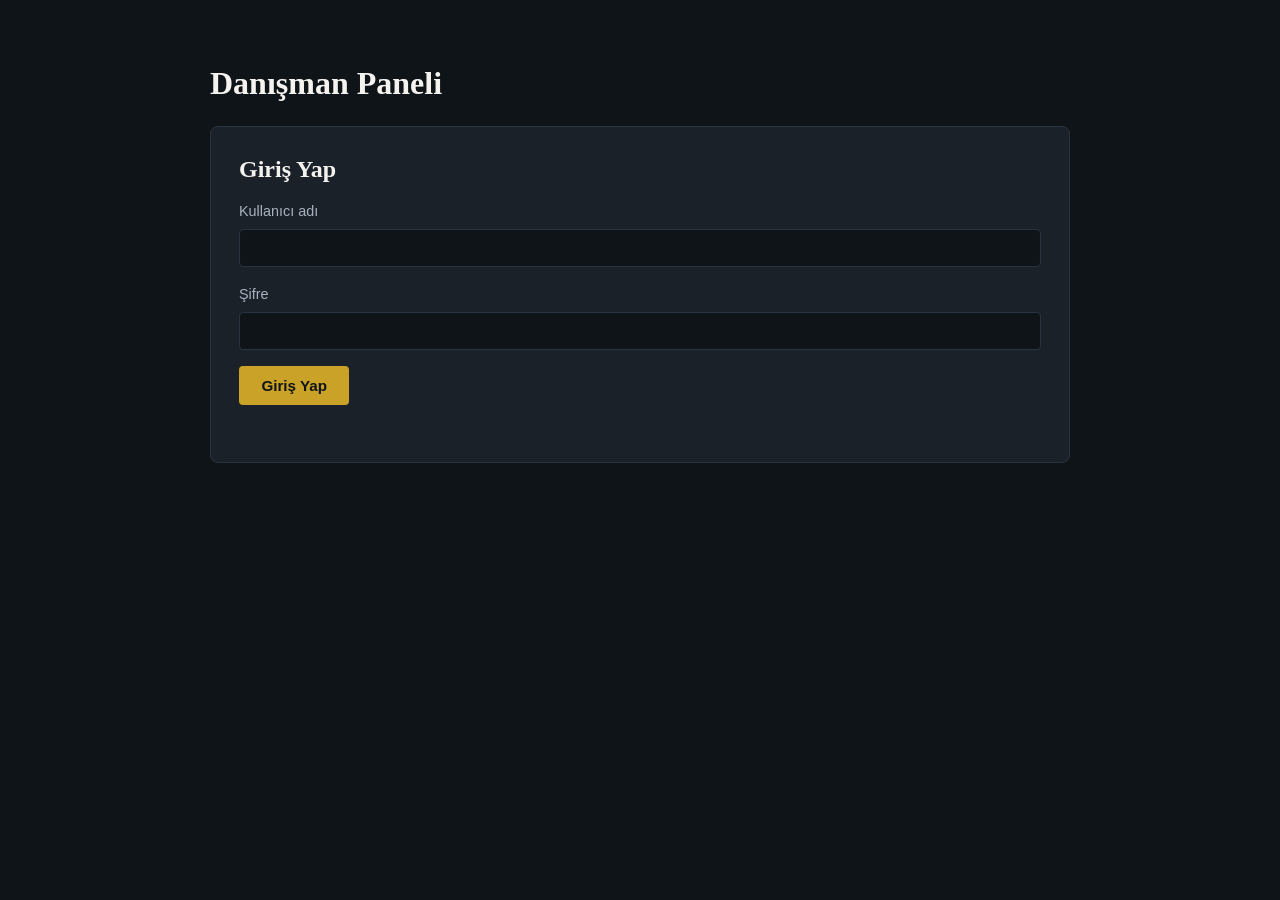
==== admin/index.html @ 7a4cc7fc "Site denetimi: admin girisi linki, mobil taşma/menü, güvenlik ve erişilebilirlik düzeltmeleri - Foot" ====
<!DOCTYPE html>
<html lang="tr">
<head>
<meta charset="UTF-8">
<meta name="viewport" content="width=device-width, initial-scale=1.0">
<meta name="robots" content="noindex, nofollow">
<meta name="google" content="notranslate">
<title>Danışman Paneli | Aydın Çağlayan Emlak</title>
<link rel="icon" href="../favicon.svg" type="image/svg+xml">
<link rel="stylesheet" href="../assets/css/style.css">
<style>
  body {
    background: var(--bg);
    color: var(--text);
    font-family: var(--font-body);
    min-height: 100vh;
    padding: var(--space-6, 2rem) var(--space-4, 1rem);
  }
  .admin-wrap { max-width: 860px; margin: 0 auto; }
  .admin-wrap h1 { font-family: var(--font-heading); color: var(--text); margin-bottom: 1.5rem; }
  .admin-card {
    background: var(--surface);
    border: 1px solid var(--border);
    border-radius: var(--radius-lg);
    padding: 1.75rem;
    margin-bottom: 1.5rem;
  }
  .admin-field { margin-bottom: 1rem; }
  .admin-field label { display: block; margin-bottom: 0.35rem; font-size: 0.9rem; color: var(--text-muted); }
  .admin-field input[type="text"],
  .admin-field input[type="number"],
  .admin-field input[type="password"],
  .admin-field input[type="url"],
  .admin-field select,
  .admin-field textarea {
    width: 100%;
    padding: 0.6rem 0.75rem;
    background: var(--bg);
    border: 1px solid var(--border);
    border-radius: var(--radius);
    color: var(--text);
    font-family: var(--font-body);
    font-size: 0.95rem;
  }
  .admin-field input:focus,
  .admin-field select:focus,
  .admin-field textarea:focus {
    outline: 2px solid var(--gold);
    outline-offset: 1px;
  }
  .admin-field textarea { min-height: 5rem; resize: vertical; }
  .admin-row { display: grid; grid-template-columns: 1fr 1fr; gap: 1rem; }
  .admin-row-3 { display: grid; grid-template-columns: 1fr 1fr 1fr; gap: 1rem; }
  @media (max-width: 640px) { .admin-row, .admin-row-3 { grid-template-columns: 1fr; } }
  .admin-checkbox { display: flex; align-items: center; gap: 0.5rem; }
  .admin-checkbox input { width: auto; }
  .admin-btn {
    background: var(--gold);
    color: var(--gold-ink);
    border: none;
    border-radius: var(--radius);
    padding: 0.7rem 1.4rem;
    font-weight: 600;
    cursor: pointer;
    font-size: 0.95rem;
  }
  .admin-btn:hover { opacity: 0.9; }
  .admin-btn:focus-visible { outline: 2px solid var(--text); outline-offset: 2px; }
  .admin-btn--secondary { background: transparent; color: var(--text); border: 1px solid var(--border); }
  .admin-btn--sm { padding: 0.4rem 0.8rem; font-size: 0.85rem; }
  .admin-btn--danger { background: transparent; color: #E0665C; border: 1px solid #E0665C; }
  .admin-row-actions { display: flex; gap: 0.5rem; }
  .admin-status { min-height: 1.3rem; margin-top: 0.5rem; font-size: 0.9rem; }
  .admin-status--ok { color: var(--wa); }
  .admin-status--error { color: #E0665C; }
  .admin-table { width: 100%; border-collapse: collapse; }
  .admin-table th, .admin-table td { text-align: left; padding: 0.6rem 0.5rem; border-bottom: 1px solid var(--border); font-size: 0.9rem; }
  .admin-header { display: flex; justify-content: space-between; align-items: center; margin-bottom: 1rem; }
  #photo-preview { display: flex; flex-wrap: wrap; gap: 0.5rem; margin-top: 0.75rem; }
  #photo-preview img { width: 84px; height: 63px; object-fit: cover; border-radius: var(--radius); border: 1px solid var(--border); }
  .admin-form-actions { display: flex; gap: 0.75rem; margin-top: 1rem; }
</style>
</head>
<body>
<div class="admin-wrap">
  <h1>Danışman Paneli</h1>

  <section id="admin-login" class="admin-card">
    <h2>Giriş Yap</h2>
    <form id="login-form" novalidate>
      <div class="admin-field">
        <label for="login-username">Kullanıcı adı</label>
        <input type="text" id="login-username" name="username" autocomplete="username" required>
      </div>
      <div class="admin-field">
        <label for="login-password">Şifre</label>
        <input type="password" id="login-password" name="password" autocomplete="current-password" required>
      </div>
      <button type="submit" class="admin-btn">Giriş Yap</button>
      <div id="login-status" class="admin-status" role="status" aria-live="polite"></div>
    </form>
  </section>

  <section id="admin-panel" hidden>
    <div class="admin-header">
      <h2>İlanlar</h2>
      <button type="button" id="logout-btn" class="admin-btn admin-btn--secondary">Çıkış Yap</button>
    </div>

    <div class="admin-card">
      <table class="admin-table">
        <thead><tr><th>Başlık</th><th>Fiyat</th><th>Durum</th><th>İşlem</th></tr></thead>
        <tbody id="listings-tbody"></tbody>
      </table>
      <div id="list-status" class="admin-status" role="status" aria-live="polite"></div>
    </div>

    <div class="admin-card">
      <h2 id="form-title">Yeni İlan Ekle</h2>
      <form id="listing-form" novalidate>
        <div class="admin-field">
          <label for="field-id">İlan id (URL'de kullanılır — sadece küçük harf, rakam, tire)</label>
          <input type="text" id="field-id" placeholder="örn: villa-akbuk (boş bırakırsan başlıktan otomatik üretilir)">
        </div>

        <div class="admin-row">
          <div class="admin-field">
            <label for="field-title-tr">Başlık (TR)</label>
            <input type="text" id="field-title-tr" required>
          </div>
          <div class="admin-field">
            <label for="field-title-en">Başlık (EN)</label>
            <input type="text" id="field-title-en" required>
          </div>
        </div>

        <div class="admin-row">
          <div class="admin-field">
            <label for="field-desc-tr">Açıklama (TR)</label>
            <textarea id="field-desc-tr" required></textarea>
          </div>
          <div class="admin-field">
            <label for="field-desc-en">Açıklama (EN)</label>
            <textarea id="field-desc-en" required></textarea>
          </div>
        </div>

        <div class="admin-row-3">
          <div class="admin-field">
            <label for="field-price">Fiyat</label>
            <input type="number" id="field-price" min="0" step="1" required>
          </div>
          <div class="admin-field">
            <label for="field-currency">Para birimi</label>
            <input type="text" id="field-currency" value="TRY">
          </div>
          <div class="admin-field">
            <label for="field-status">Durum</label>
            <select id="field-status">
              <option value="sale">Satılık</option>
              <option value="rent">Kiralık</option>
              <option value="sold">Satıldı</option>
            </select>
          </div>
        </div>

        <div class="admin-row">
          <div class="admin-field">
            <label for="field-type">Tip</label>
            <select id="field-type">
              <option value="villa">Villa</option>
              <option value="daire">Daire</option>
              <option value="arsa">Arsa</option>
              <option value="isyeri">İşyeri</option>
            </select>
          </div>
          <div class="admin-field admin-checkbox">
            <input type="checkbox" id="field-featured">
            <label for="field-featured" style="margin:0;">Öne çıkan ilan</label>
          </div>
        </div>

        <div class="admin-row">
          <div class="admin-field">
            <label for="field-location-tr">Konum (TR)</label>
            <input type="text" id="field-location-tr" required>
          </div>
          <div class="admin-field">
            <label for="field-location-en">Konum (EN)</label>
            <input type="text" id="field-location-en" required>
          </div>
        </div>

        <div class="admin-row-3">
          <div class="admin-field">
            <label for="field-beds">Oda sayısı</label>
            <input type="number" id="field-beds" min="0" step="1" required>
          </div>
          <div class="admin-field">
            <label for="field-baths">Banyo</label>
            <input type="number" id="field-baths" min="0" step="1" required>
          </div>
          <div class="admin-field">
            <label for="field-area">m²</label>
            <input type="number" id="field-area" min="0" step="1" required>
          </div>
        </div>

        <h3>Yapı Bilgileri (opsiyonel)</h3>
        <div class="admin-row-3">
          <div class="admin-field">
            <label for="field-floor">Kat</label>
            <input type="number" id="field-floor" step="1">
          </div>
          <div class="admin-field">
            <label for="field-total-floors">Toplam kat</label>
            <input type="number" id="field-total-floors" step="1">
          </div>
          <div class="admin-field">
            <label for="field-building-age">Bina yaşı</label>
            <input type="number" id="field-building-age" step="1">
          </div>
        </div>
        <div class="admin-row">
          <div class="admin-field">
            <label for="field-facing">Cephe</label>
            <select id="field-facing"><option value="">Belirtilmedi</option></select>
          </div>
          <div class="admin-field">
            <label for="field-heating">Isıtma</label>
            <select id="field-heating"><option value="">Belirtilmedi</option></select>
          </div>
        </div>

        <div class="admin-field">
          <label for="photo-input">Fotoğraflar (yeni ilan için zorunlu; düzenlemede mevcutlara eklenir)</label>
          <input type="file" id="photo-input" accept="image/*" multiple>
          <div id="photo-preview"></div>
        </div>

        <div class="admin-form-actions">
          <button type="submit" id="form-submit" class="admin-btn">Kaydet</button>
          <button type="button" id="form-cancel" class="admin-btn admin-btn--secondary">Formu Temizle</button>
        </div>
        <div id="form-status" class="admin-status" role="status" aria-live="polite"></div>
      </form>
    </div>
  </section>
</div>
<script src="admin.js" defer></script>
</body>
</html>
---- assets/css/style.css ----
/* ============================================================
   EMLAK DANIŞMANI — DESIGN TOKENS
   Koyu lüks tema · Playfair Display (başlık) + Inter (gövde)
   Tüm renk çiftleri WCAG AA (>=4.5:1) doğrulanmıştır.
   ============================================================ */

:root {
  /* Renk */
  --bg: #0F1419;
  --surface: #1A2129;
  --surface-2: #212a33;
  --text: #F5F3EF;
  --text-muted: #A8B2BF;
  --gold: #C9A227;
  --gold-ink: #0F1419;
  --wa: #25D366;
  --wa-ink: #0F1419;
  --border: #2A3440;
  --overlay: rgba(15, 20, 25, 0.72);
  --overlay-strong: rgba(15, 20, 25, 0.88);

  /* Tipografi */
  --font-heading: 'Playfair Display', Georgia, 'Times New Roman', serif;
  --font-body: 'Inter', -apple-system, BlinkMacSystemFont, 'Segoe UI', sans-serif;

  /* Boşluk ölçeği — spacious */
  --space-1: 8px;
  --space-2: 16px;
  --space-3: 24px;
  --space-4: 32px;
  --space-5: 48px;
  --space-6: 64px;
  --space-7: 96px;

  /* Diğer */
  --radius: 4px;
  --radius-lg: 8px;
  --shadow: 0 10px 40px rgba(0, 0, 0, 0.4);
  --transition: 250ms ease;
  --nav-height: 76px;
  --mobile-bar-height: 64px;
  --max-width: 1240px;
}

/* Reset */
*, *::before, *::after { box-sizing: border-box; }
html { scroll-behavior: smooth; }
body {
  margin: 0;
  background: var(--bg);
  color: var(--text);
  font-family: var(--font-body);
  font-size: 16px;
  line-height: 1.6;
  padding-top: var(--nav-height);
  overflow-x: hidden;
}
@media (max-width: 767px) {
  body { padding-bottom: var(--mobile-bar-height); }
}
img { max-width: 100%; display: block; }
a { color: inherit; text-decoration: none; }
h1, h2, h3, h4 {
  font-family: var(--font-heading);
  font-weight: 600;
  line-height: 1.2;
  margin: 0 0 var(--space-2);
}
p { margin: 0 0 var(--space-2); color: var(--text-muted); }
button { font-family: inherit; cursor: pointer; }
.container {
  max-width: var(--max-width);
  margin: 0 auto;
  padding: 0 var(--space-3);
}
section { padding: var(--space-7) 0; }
@media (max-width: 767px) {
  section { padding: var(--space-5) 0; }
}

/* Erişilebilirlik: skip link */
.skip-link {
  position: absolute;
  left: -999px;
  top: 0;
  background: var(--gold);
  color: var(--gold-ink);
  padding: var(--space-1) var(--space-2);
  z-index: 200;
}
.skip-link:focus {
  left: var(--space-2);
  top: var(--space-2);
}

/* Focus görünürlüğü — kaldırılmaz, sadece görsel iyileştirilir */
:focus-visible {
  outline: 2px solid var(--gold);
  outline-offset: 3px;
}

/* Reduced motion */
@media (prefers-reduced-motion: reduce) {
  *, *::before, *::after {
    animation-duration: 0.001ms !important;
    animation-iteration-count: 1 !important;
    transition-duration: 0.001ms !important;
    scroll-behavior: auto !important;
  }
}

/* ============================================================
   HEADER
   ============================================================ */
.site-header {
  position: fixed;
  top: 0; left: 0; right: 0;
  height: var(--nav-height);
  background: var(--overlay-strong);
  backdrop-filter: blur(12px);
  -webkit-backdrop-filter: blur(12px);
  border-bottom: 1px solid var(--border);
  z-index: 100;
}
.site-header .container {
  height: 100%;
  display: flex;
  align-items: center;
  justify-content: space-between;
  gap: var(--space-3);
}
.brand {
  font-family: var(--font-heading);
  font-size: 1.25rem;
  font-weight: 700;
  color: var(--text);
  letter-spacing: 0.02em;
  white-space: nowrap;
}
.brand span { color: var(--gold); }
.main-nav { display: flex; align-items: center; gap: var(--space-4); }
.main-nav ul {
  list-style: none;
  display: flex;
  gap: var(--space-3);
  margin: 0; padding: 0;
}
.main-nav a {
  font-size: 0.95rem;
  color: var(--text-muted);
  transition: color var(--transition);
  min-height: 44px;
  display: flex;
  align-items: center;
}
.main-nav a:hover, .main-nav a:focus-visible { color: var(--gold); }
.header-actions { display: flex; align-items: center; gap: var(--space-2); }
.lang-switch {
  display: flex;
  border: 1px solid var(--border);
  border-radius: var(--radius);
  overflow: hidden;
}
.lang-switch button {
  background: transparent;
  border: none;
  color: var(--text-muted);
  padding: 8px 12px;
  font-size: 0.85rem;
  font-weight: 600;
  min-height: 44px;
  min-width: 44px;
  transition: background var(--transition), color var(--transition);
}
.lang-switch button[aria-pressed="true"] {
  background: var(--gold);
  color: var(--gold-ink);
}
.tel-link {
  display: inline-flex;
  align-items: center;
  gap: 6px;
  font-size: 0.9rem;
  font-weight: 600;
  color: var(--text);
  min-height: 44px;
  white-space: nowrap;
}
.tel-link svg { width: 18px; height: 18px; stroke: var(--gold); flex-shrink: 0; }
.nav-toggle {
  display: none;
  background: none;
  border: none;
  min-width: 44px;
  min-height: 44px;
  align-items: center;
  justify-content: center;
}
.nav-toggle svg { width: 26px; height: 26px; stroke: var(--text); }

@media (max-width: 900px) {
  .nav-toggle { display: flex; }
  .main-nav ul {
    display: none;
    position: absolute;
    top: var(--nav-height);
    left: 0;
    right: 0;
    flex-direction: column;
    gap: 0;
    background: var(--overlay-strong);
    backdrop-filter: blur(12px);
    -webkit-backdrop-filter: blur(12px);
    border-bottom: 1px solid var(--border);
    padding: 0 var(--space-3);
    max-height: calc(100vh - var(--nav-height));
    overflow-y: auto;
  }
  .main-nav ul.nav-open { display: flex; }
  .main-nav ul li { border-top: 1px solid var(--border); }
  .main-nav ul li:first-child { border-top: none; }
  .main-nav a { width: 100%; }
  .tel-link span { display: none; }
}
@media (max-width: 600px) {
  .brand { font-size: 1.05rem; }
}
@media (max-width: 380px) {
  .site-header .container { padding: 0 var(--space-2); }
  .header-actions { gap: 8px; }
  .lang-switch button { min-width: 36px; padding: 8px; }
  .nav-toggle { min-width: 40px; }
}

/* ============================================================
   BUTONLAR
   ============================================================ */
.btn {
  display: inline-flex;
  align-items: center;
  justify-content: center;
  gap: 8px;
  min-height: 48px;
  padding: 12px 28px;
  border-radius: var(--radius);
  font-size: 0.95rem;
  font-weight: 600;
  border: 1px solid transparent;
  transition: transform var(--transition), background var(--transition), border-color var(--transition);
  white-space: nowrap;
}
.btn:hover { transform: translateY(-1px); }
.btn svg { width: 20px; height: 20px; flex-shrink: 0; }
.btn-gold { background: var(--gold); color: var(--gold-ink); }
.btn-gold:hover { background: #dbb62c; }
.btn-wa { background: var(--wa); color: var(--wa-ink); }
.btn-wa:hover { background: #2fe374; }
.btn-outline {
  background: transparent;
  color: var(--text);
  border-color: var(--border);
}
.btn-outline:hover { border-color: var(--gold); color: var(--gold); }
.btn-block { width: 100%; }
.btn-sm { min-height: 40px; padding: 8px 18px; font-size: 0.85rem; }

/* ============================================================
   HERO
   ============================================================ */
.hero {
  position: relative;
  min-height: 88vh;
  display: flex;
  align-items: flex-end;
  overflow: hidden;
  padding-bottom: var(--space-6);
}
.hero-bg {
  position: absolute;
  inset: 0;
  background: var(--surface);
  background-size: cover;
  background-position: center;
  animation: heroKenBurns 26s ease-in-out infinite alternate;
  will-change: transform;
}
.hero::before {
  content: "";
  position: absolute;
  inset: 0;
  background: linear-gradient(180deg, rgba(15,20,25,0.30) 0%, rgba(15,20,25,0.58) 55%, var(--bg) 100%);
  z-index: 1;
}
.hero-content { position: relative; z-index: 2; max-width: 640px; }
.hero-eyebrow {
  color: var(--gold);
  font-size: 0.85rem;
  font-weight: 600;
  letter-spacing: 0.12em;
  text-transform: uppercase;
  margin-bottom: var(--space-2);
  opacity: 0;
  animation: heroFadeUp 800ms ease forwards;
  animation-delay: 150ms;
}
.hero h1 {
  font-size: clamp(2.2rem, 5vw, 3.6rem);
  margin-bottom: var(--space-2);
  color: var(--text);
  opacity: 0;
  animation: heroFadeUp 900ms ease forwards;
  animation-delay: 320ms;
}
.hero-sub {
  font-size: 1.1rem;
  color: var(--text-muted);
  max-width: 46ch;
  margin-bottom: var(--space-4);
  opacity: 0;
  animation: heroFadeUp 900ms ease forwards;
  animation-delay: 520ms;
}
.hero-cta {
  display: flex; gap: var(--space-2); flex-wrap: wrap;
  opacity: 0;
  animation: heroFadeUp 900ms ease forwards;
  animation-delay: 720ms;
}

@keyframes heroKenBurns {
  from { transform: scale(1); }
  to { transform: scale(1.09); }
}
@keyframes heroFadeUp {
  from { opacity: 0; transform: translateY(18px); }
  to { opacity: 1; transform: translateY(0); }
}
@media (prefers-reduced-motion: reduce) {
  .hero-bg { animation: none; }
  .hero-eyebrow, .hero h1, .hero-sub, .hero-cta { opacity: 1; animation: none; transform: none; }
}

/* Güven bandı */
.stats-bar { background: var(--surface); border-top: 1px solid var(--border); border-bottom: 1px solid var(--border); padding: var(--space-5) 0; }
.stats-grid {
  display: grid;
  grid-template-columns: repeat(4, 1fr);
  gap: var(--space-3);
  text-align: center;
}
.stat-num {
  font-family: var(--font-heading);
  font-size: clamp(1.8rem, 3vw, 2.6rem);
  color: var(--gold);
  font-weight: 700;
  line-height: 1;
  margin-bottom: 6px;
}
.stat-label { font-size: 0.85rem; color: var(--text-muted); }
@media (max-width: 700px) {
  .stats-grid { grid-template-columns: repeat(2, 1fr); gap: var(--space-4); }
}

/* ============================================================
   SECTION HEADINGS
   ============================================================ */
.section-head { max-width: 640px; margin: 0 auto var(--space-5); text-align: center; }
.section-eyebrow {
  color: var(--gold);
  font-size: 0.8rem;
  font-weight: 700;
  letter-spacing: 0.12em;
  text-transform: uppercase;
  margin-bottom: var(--space-1);
}
.section-head h2 { font-size: clamp(1.8rem, 3.5vw, 2.4rem); }
.section-head p { margin: 0; }

/* ============================================================
   FİLTRE
   ============================================================ */
.filter-bar {
  display: flex;
  flex-wrap: wrap;
  gap: var(--space-2);
  background: var(--surface);
  border: 1px solid var(--border);
  border-radius: var(--radius-lg);
  padding: var(--space-3);
  margin-bottom: var(--space-5);
}
.filter-field { display: flex; flex-direction: column; gap: 6px; flex: 1 1 160px; }
.filter-field label { font-size: 0.78rem; color: var(--text-muted); font-weight: 600; }
.filter-field select {
  background: var(--surface-2);
  border: 1px solid var(--border);
  color: var(--text);
  padding: 10px 12px;
  border-radius: var(--radius);
  font-size: 0.9rem;
  min-height: 44px;
}
.filter-reset { align-self: flex-end; }

/* ============================================================
   İLAN KARTLARI
   ============================================================ */
.property-grid {
  display: grid;
  grid-template-columns: repeat(auto-fill, minmax(min(320px, 100%), 1fr));
  gap: var(--space-3);
}
.property-card {
  background: var(--surface);
  border: 1px solid var(--border);
  border-radius: var(--radius-lg);
  overflow: hidden;
  transition: border-color var(--transition), transform var(--transition);
}
.property-card:hover { border-color: var(--gold); transform: translateY(-3px); }
.property-media {
  position: relative;
  aspect-ratio: 4 / 3;
  background: var(--surface-2);
  overflow: hidden;
}
.property-media img { width: 100%; height: 100%; object-fit: cover; }
.property-badge {
  position: absolute;
  top: 12px; left: 12px;
  background: var(--gold);
  color: var(--gold-ink);
  font-size: 0.72rem;
  font-weight: 700;
  padding: 5px 10px;
  border-radius: 3px;
  text-transform: uppercase;
  letter-spacing: 0.05em;
}
.property-body { padding: var(--space-3); }
.property-title { font-size: 1.15rem; margin-bottom: 4px; }
.property-loc { font-size: 0.85rem; color: var(--text-muted); margin-bottom: var(--space-1); display: flex; align-items: center; gap: 5px; }
.property-loc svg { width: 14px; height: 14px; stroke: var(--gold); flex-shrink: 0; }
.property-price { font-family: var(--font-heading); font-size: 1.3rem; color: var(--gold); font-weight: 700; margin-bottom: var(--space-2); }
.property-meta { display: flex; gap: var(--space-3); font-size: 0.82rem; color: var(--text-muted); margin-bottom: var(--space-3); flex-wrap: wrap; }
.property-meta span { display: flex; align-items: center; gap: 5px; }
.property-meta svg { width: 16px; height: 16px; stroke: var(--gold); }
.property-actions { display: flex; gap: var(--space-1); }
.property-actions .btn { flex: 1; min-width: 0; white-space: normal; text-align: center; }
.empty-state { text-align: center; padding: var(--space-6) 0; color: var(--text-muted); }
.load-more { text-align: center; margin-top: var(--space-4); }

/* ============================================================
   HAKKIMDA
   ============================================================ */
.about-grid {
  display: grid;
  grid-template-columns: 380px 1fr;
  gap: var(--space-6);
  align-items: center;
}
.about-photo {
  aspect-ratio: 3 / 4;
  border-radius: var(--radius-lg);
  overflow: hidden;
  background: var(--surface);
  border: 1px solid var(--border);
}
.about-photo img { width: 100%; height: 100%; object-fit: cover; }
.about-badges { display: flex; flex-wrap: wrap; gap: var(--space-1); margin-top: var(--space-3); }
.badge-pill {
  font-size: 0.78rem;
  color: var(--gold);
  border: 1px solid var(--gold);
  padding: 5px 12px;
  border-radius: 999px;
}
@media (max-width: 860px) {
  .about-grid { grid-template-columns: 1fr; gap: var(--space-4); }
  .about-photo { max-width: 320px; margin: 0 auto; }
}

/* ============================================================
   HİZMETLER
   ============================================================ */
.services-grid {
  display: grid;
  grid-template-columns: repeat(auto-fit, minmax(240px, 1fr));
  gap: var(--space-3);
}
.service-card {
  background: var(--surface);
  border: 1px solid var(--border);
  border-radius: var(--radius-lg);
  padding: var(--space-4);
  text-align: center;
}
.service-icon {
  width: 52px; height: 52px;
  margin: 0 auto var(--space-2);
  display: flex; align-items: center; justify-content: center;
  background: rgba(201, 162, 39, 0.12);
  border-radius: 50%;
}
.service-icon svg { width: 26px; height: 26px; stroke: var(--gold); }
.service-card h3 { font-size: 1.1rem; }
.service-card p { font-size: 0.9rem; margin: 0; }

/* ============================================================
   YORUMLAR
   ============================================================ */
.testimonials-track {
  display: flex;
  gap: var(--space-3);
  overflow-x: auto;
  scroll-snap-type: x mandatory;
  padding-bottom: var(--space-2);
}
.testimonial-card {
  scroll-snap-align: start;
  flex: 0 0 min(340px, 85vw);
  background: var(--surface);
  border: 1px solid var(--border);
  border-radius: var(--radius-lg);
  padding: var(--space-3);
}
.testimonial-stars { color: var(--gold); font-size: 0.9rem; margin-bottom: var(--space-1); letter-spacing: 2px; }
.testimonial-name { font-weight: 600; margin-top: var(--space-2); font-size: 0.9rem; color: var(--text); }

/* ============================================================
   İLETİŞİM
   ============================================================ */
.contact-panel {
  background: linear-gradient(135deg, var(--surface) 0%, var(--surface-2) 100%);
  border: 1px solid var(--border);
  border-radius: var(--radius-lg);
  padding: var(--space-6);
  text-align: center;
}
.contact-panel h2 { margin-bottom: var(--space-2); }
@media (max-width: 767px) {
  .contact-panel { padding: var(--space-4) var(--space-3); }
}
.contact-actions { display: flex; gap: var(--space-2); justify-content: center; flex-wrap: wrap; margin-top: var(--space-3); }
.contact-info { display: flex; gap: var(--space-4); justify-content: center; margin-top: var(--space-4); flex-wrap: wrap; color: var(--text-muted); font-size: 0.9rem; }
.contact-info span { display: flex; align-items: center; gap: 6px; }
.contact-info svg { width: 16px; height: 16px; stroke: var(--gold); }

/* ============================================================
   HARİTA / KONUM
   ============================================================ */
.map-wrap {
  border: 1px solid var(--border);
  border-radius: var(--radius-lg);
  overflow: hidden;
  aspect-ratio: 16 / 7;
  background: var(--surface);
}
.map-wrap iframe { width: 100%; height: 100%; border: 0; display: block; filter: grayscale(0.15) contrast(1.05); }
.map-link {
  display: inline-flex;
  align-items: center;
  gap: 6px;
  margin-top: var(--space-2);
  font-size: 0.9rem;
  color: var(--gold);
}
.map-link svg { width: 16px; height: 16px; }
@media (max-width: 700px) {
  .map-wrap { aspect-ratio: 4 / 5; }
}

/* ============================================================
   FOOTER
   ============================================================ */
.site-footer { border-top: 1px solid var(--border); padding: var(--space-4) 0; }
.footer-row { display: flex; justify-content: space-between; align-items: center; flex-wrap: wrap; gap: var(--space-2); }
.footer-social { display: flex; gap: var(--space-2); }
.footer-social a {
  width: 40px; height: 40px;
  display: flex; align-items: center; justify-content: center;
  border: 1px solid var(--border);
  border-radius: 50%;
  transition: border-color var(--transition);
}
.footer-social a:hover { border-color: var(--gold); }
.footer-social svg { width: 18px; height: 18px; stroke: var(--text-muted); }
.footer-copy { font-size: 0.82rem; color: var(--text-muted); }
.footer-admin-link {
  font-size: 0.82rem;
  color: var(--text-muted);
  display: inline-flex;
  align-items: center;
  min-height: 44px;
  white-space: nowrap;
  transition: color var(--transition);
}
.footer-admin-link:hover, .footer-admin-link:focus-visible { color: var(--gold); }

/* ============================================================
   MOBİL SABİT CTA BAR
   ============================================================ */
.mobile-cta-bar {
  display: none;
  position: fixed;
  bottom: 0; left: 0; right: 0;
  height: var(--mobile-bar-height);
  background: var(--surface);
  border-top: 1px solid var(--border);
  z-index: 90;
}
.mobile-cta-bar .row { display: flex; height: 100%; }
.mobile-cta-bar a {
  flex: 1;
  display: flex;
  align-items: center;
  justify-content: center;
  gap: 8px;
  font-weight: 600;
  font-size: 0.9rem;
}
.mobile-cta-bar a svg { width: 20px; height: 20px; }
.mobile-cta-bar .call { background: var(--surface); color: var(--text); }
.mobile-cta-bar .wa { background: var(--wa); color: var(--wa-ink); }
@media (max-width: 767px) {
  .mobile-cta-bar { display: block; }
}

/* ============================================================
   SCROLL REVEAL (JS ile .is-visible eklenir)
   ============================================================ */
.reveal { opacity: 0; transform: translateY(24px); transition: opacity 500ms ease, transform 500ms ease; }
.reveal.is-visible { opacity: 1; transform: translateY(0); }
@media (prefers-reduced-motion: reduce) {
  .reveal { opacity: 1; transform: none; transition: none; }
}

/* ============================================================
   İLAN DETAY SAYFASI (ilan.html)
   ============================================================ */
.breadcrumb { font-size: 0.85rem; color: var(--text-muted); margin-bottom: var(--space-3); }
.breadcrumb a { color: var(--gold); }
.detail-gallery {
  display: grid;
  grid-template-columns: 2fr 1fr 1fr;
  grid-template-rows: repeat(2, 200px);
  gap: 8px;
  border-radius: var(--radius-lg);
  overflow: hidden;
  margin-bottom: var(--space-5);
}
.detail-gallery img { width: 100%; height: 100%; object-fit: cover; cursor: pointer; }
.detail-gallery > *:first-child { grid-row: span 2; grid-column: span 1; }
@media (max-width: 760px) {
  .detail-gallery { grid-template-columns: 1fr 1fr; grid-template-rows: 160px 160px; }
  .detail-gallery > *:first-child { grid-row: auto; grid-column: auto; }
  .detail-gallery > *:nth-child(n+5) { display: none; }
}
.detail-head { display: flex; justify-content: space-between; align-items: flex-start; gap: var(--space-3); flex-wrap: wrap; margin-bottom: var(--space-4); }
.detail-head h1 { font-size: clamp(1.6rem, 3vw, 2.2rem); margin-bottom: 6px; }
.detail-status { display: inline-block; background: var(--gold); color: var(--gold-ink); font-size: 0.75rem; font-weight: 700; padding: 4px 10px; border-radius: 3px; margin-bottom: 8px; text-transform: uppercase; }
.detail-price { font-family: var(--font-heading); font-size: 2rem; color: var(--gold); font-weight: 700; }
.detail-summary { display: flex; gap: var(--space-4); flex-wrap: wrap; padding: var(--space-3) 0; border-top: 1px solid var(--border); border-bottom: 1px solid var(--border); margin-bottom: var(--space-4); }
.detail-summary div { text-align: center; }
.detail-summary strong { display: block; font-family: var(--font-heading); font-size: 1.3rem; color: var(--text); }
.detail-summary span { font-size: 0.8rem; color: var(--text-muted); }
.detail-layout { display: grid; grid-template-columns: 1fr 340px; gap: var(--space-5); align-items: start; }
@media (max-width: 900px) { .detail-layout { grid-template-columns: 1fr; } }
.agent-card {
  background: var(--surface);
  border: 1px solid var(--border);
  border-radius: var(--radius-lg);
  padding: var(--space-3);
  position: sticky;
  top: calc(var(--nav-height) + var(--space-3));
  text-align: center;
}
.agent-card img { width: 84px; height: 84px; border-radius: 50%; object-fit: cover; margin: 0 auto var(--space-2); }
.agent-card h3 { font-size: 1.05rem; margin-bottom: 2px; }
.agent-card .role { font-size: 0.82rem; color: var(--text-muted); margin-bottom: var(--space-3); }
.agent-card .btn { margin-bottom: 8px; }

/* ============================================================
   ERİŞİLEBİLİRLİK YARDIMCISI — ekranda görünmez, ekran okuyucuda okunur
   ============================================================ */
.sr-only {
  position: absolute;
  width: 1px; height: 1px;
  padding: 0; margin: -1px;
  overflow: hidden;
  clip: rect(0, 0, 0, 0);
  white-space: nowrap;
  border: 0;
}

/* ============================================================
   GALERİ KAREleri (ilan.html) — img yerine button, tıklanabilir
   ============================================================ */
.gallery-tile {
  all: unset;
  display: block;
  width: 100%;
  height: 100%;
  cursor: pointer;
  position: relative;
}
.gallery-more-overlay {
  position: absolute;
  inset: 0;
  display: flex;
  align-items: center;
  justify-content: center;
  background: var(--overlay-strong);
  color: var(--text);
  font-family: var(--font-heading);
  font-size: 1.6rem;
  font-weight: 700;
}
/* Masaüstünde 5. kare zaten "+N" rozetini taşıyor; mobilde CSS o kareyi gizlediği için
   (bkz. .detail-gallery nth-child(n+5)) aynı rozet mobilde görünen son kareye (4.) taşınır. */
.gallery-more-overlay-mobile { display: none; }
@media (max-width: 760px) {
  .gallery-more-overlay-mobile { display: flex; }
}

/* ============================================================
   LIGHTBOX — tam ekran fotoğraf gösterimi
   ============================================================ */
.lightbox-overlay {
  position: fixed;
  inset: 0;
  z-index: 300;
  background: var(--overlay-strong);
  display: flex;
  align-items: center;
  justify-content: center;
  padding: var(--space-4);
}
.lightbox-figure {
  margin: 0;
  max-width: min(92vw, 1100px);
  max-height: 86vh;
  display: flex;
  flex-direction: column;
  align-items: center;
  gap: var(--space-2);
}
.lightbox-img {
  max-width: 100%;
  max-height: 76vh;
  width: auto;
  height: auto;
  border-radius: var(--radius);
  object-fit: contain;
}
.lightbox-counter {
  color: var(--text-muted);
  font-size: 0.85rem;
}
.lightbox-close,
.lightbox-nav {
  position: absolute;
  background: var(--surface);
  border: 1px solid var(--border);
  color: var(--text);
  border-radius: 50%;
  width: 48px; height: 48px;
  display: flex; align-items: center; justify-content: center;
  transition: border-color var(--transition), color var(--transition);
}
.lightbox-close:hover, .lightbox-nav:hover { border-color: var(--gold); color: var(--gold); }
.lightbox-close svg, .lightbox-nav svg { width: 22px; height: 22px; }
.lightbox-close { top: var(--space-3); right: var(--space-3); }
.lightbox-prev { left: var(--space-3); top: 50%; transform: translateY(-50%); }
.lightbox-next { right: var(--space-3); top: 50%; transform: translateY(-50%); }
@media (max-width: 600px) {
  .lightbox-close, .lightbox-nav { width: 40px; height: 40px; }
  .lightbox-close svg, .lightbox-nav svg { width: 18px; height: 18px; }
}

/* ============================================================
   SANAL GEZİNTİ (tour.js)
   ============================================================ */
.tour-section { margin-bottom: var(--space-4); }
.tour-panel { margin-top: var(--space-2); }
.tour-iframe {
  width: 100%;
  aspect-ratio: 16 / 9;
  border: 0;
  border-radius: var(--radius-lg);
  background: var(--surface);
}
.tour-viewer {
  width: 100%;
  aspect-ratio: 16 / 9;
  border-radius: var(--radius-lg);
  overflow: hidden;
  background: var(--surface-2);
}
.tour-tabs { display: flex; gap: 8px; flex-wrap: wrap; margin-bottom: var(--space-1); }
.tour-tab {
  background: var(--surface);
  border: 1px solid var(--border);
  color: var(--text-muted);
  padding: 8px 14px;
  border-radius: var(--radius);
  font-size: 0.85rem;
  min-height: 40px;
}
.tour-tab.active, .tour-tab:hover { border-color: var(--gold); color: var(--gold); }
.tour-error { color: var(--text-muted); text-align: center; padding: var(--space-4) 0; }

/* ============================================================
   YAPI BİLGİLERİ TABLOSU (property-detail.js)
   ============================================================ */
.detail-features {
  background: var(--surface);
  border: 1px solid var(--border);
  border-radius: var(--radius-lg);
  padding: var(--space-3);
  margin-bottom: var(--space-4);
}
.detail-features h3 { font-size: 1.05rem; margin-bottom: var(--space-2); }
.detail-features-list {
  margin: 0;
  display: grid;
  grid-template-columns: repeat(auto-fit, minmax(160px, 1fr));
  gap: var(--space-2);
}
.detail-features-list > div { display: flex; flex-direction: column; gap: 2px; }
.detail-features-list dt { font-size: 0.78rem; color: var(--text-muted); }
.detail-features-list dd { margin: 0; font-weight: 600; color: var(--text); }

/* ============================================================
   SCRİPTLİ ASİSTAN (chat.js)
   ============================================================ */
.chat-toggle {
  position: fixed;
  right: var(--space-3);
  bottom: var(--space-3);
  z-index: 95;
  width: 56px; height: 56px;
  border-radius: 50%;
  background: var(--gold);
  color: var(--gold-ink);
  border: none;
  display: flex; align-items: center; justify-content: center;
  box-shadow: var(--shadow);
  transition: transform var(--transition), background var(--transition);
}
.chat-toggle:hover { transform: translateY(-2px); background: #dbb62c; }
.chat-toggle svg { width: 26px; height: 26px; }
@media (max-width: 767px) {
  .chat-toggle { bottom: calc(var(--mobile-bar-height) + var(--space-2)); }
}

.chat-panel {
  position: fixed;
  right: var(--space-3);
  bottom: calc(var(--space-3) + 68px);
  z-index: 95;
  width: min(360px, calc(100vw - var(--space-3) * 2));
  max-height: min(560px, calc(100vh - var(--nav-height) - 120px));
  background: var(--surface);
  border: 1px solid var(--border);
  border-radius: var(--radius-lg);
  box-shadow: var(--shadow);
  display: flex;
  flex-direction: column;
  overflow: hidden;
}
@media (max-width: 767px) {
  .chat-panel { bottom: calc(var(--mobile-bar-height) + var(--space-2) + 68px); }
}
.chat-header {
  display: flex; align-items: center; justify-content: space-between;
  padding: var(--space-2) var(--space-3);
  background: var(--surface-2);
  border-bottom: 1px solid var(--border);
}
.chat-header-title { font-family: var(--font-heading); font-weight: 600; color: var(--text); }
.chat-close {
  background: none; border: none; color: var(--text-muted);
  width: 32px; height: 32px; display: flex; align-items: center; justify-content: center;
}
.chat-close svg { width: 18px; height: 18px; }
.chat-close:hover { color: var(--gold); }
.chat-messages {
  flex: 1;
  overflow-y: auto;
  padding: var(--space-2) var(--space-3);
  display: flex;
  flex-direction: column;
  gap: var(--space-2);
}
.chat-msg { display: flex; flex-direction: column; gap: 6px; max-width: 88%; }
.chat-msg-user { align-self: flex-end; align-items: flex-end; }
.chat-msg-bot { align-self: flex-start; align-items: flex-start; }
.chat-bubble {
  padding: 10px 14px;
  border-radius: var(--radius-lg);
  font-size: 0.9rem;
  line-height: 1.5;
  white-space: pre-line;
}
.chat-msg-user .chat-bubble { background: var(--gold); color: var(--gold-ink); }
.chat-msg-bot .chat-bubble { background: var(--surface-2); color: var(--text); border: 1px solid var(--border); }
.chat-wa-link {
  display: inline-flex;
  align-items: center;
  gap: 6px;
  font-size: 0.78rem;
  color: var(--wa);
  font-weight: 600;
}
.chat-wa-link svg { width: 14px; height: 14px; }
.chat-quick {
  display: flex;
  gap: 8px;
  flex-wrap: wrap;
  padding: 0 var(--space-3) var(--space-2);
}
.chat-chip {
  background: var(--surface-2);
  border: 1px solid var(--border);
  color: var(--text-muted);
  font-size: 0.78rem;
  padding: 6px 12px;
  border-radius: 999px;
  min-height: 32px;
}
.chat-chip:hover { border-color: var(--gold); color: var(--gold); }
.chat-form {
  display: flex;
  gap: 8px;
  padding: var(--space-2) var(--space-3);
  border-top: 1px solid var(--border);
}
.chat-input {
  flex: 1;
  background: var(--surface-2);
  border: 1px solid var(--border);
  color: var(--text);
  padding: 10px 12px;
  border-radius: var(--radius);
  font-size: 0.9rem;
  min-height: 44px;
}
.chat-send {
  background: var(--gold);
  color: var(--gold-ink);
  border: none;
  width: 44px; height: 44px;
  border-radius: var(--radius);
  display: flex; align-items: center; justify-content: center;
  flex-shrink: 0;
}
.chat-send svg { width: 18px; height: 18px; }
.chat-send:hover { background: #dbb62c; }
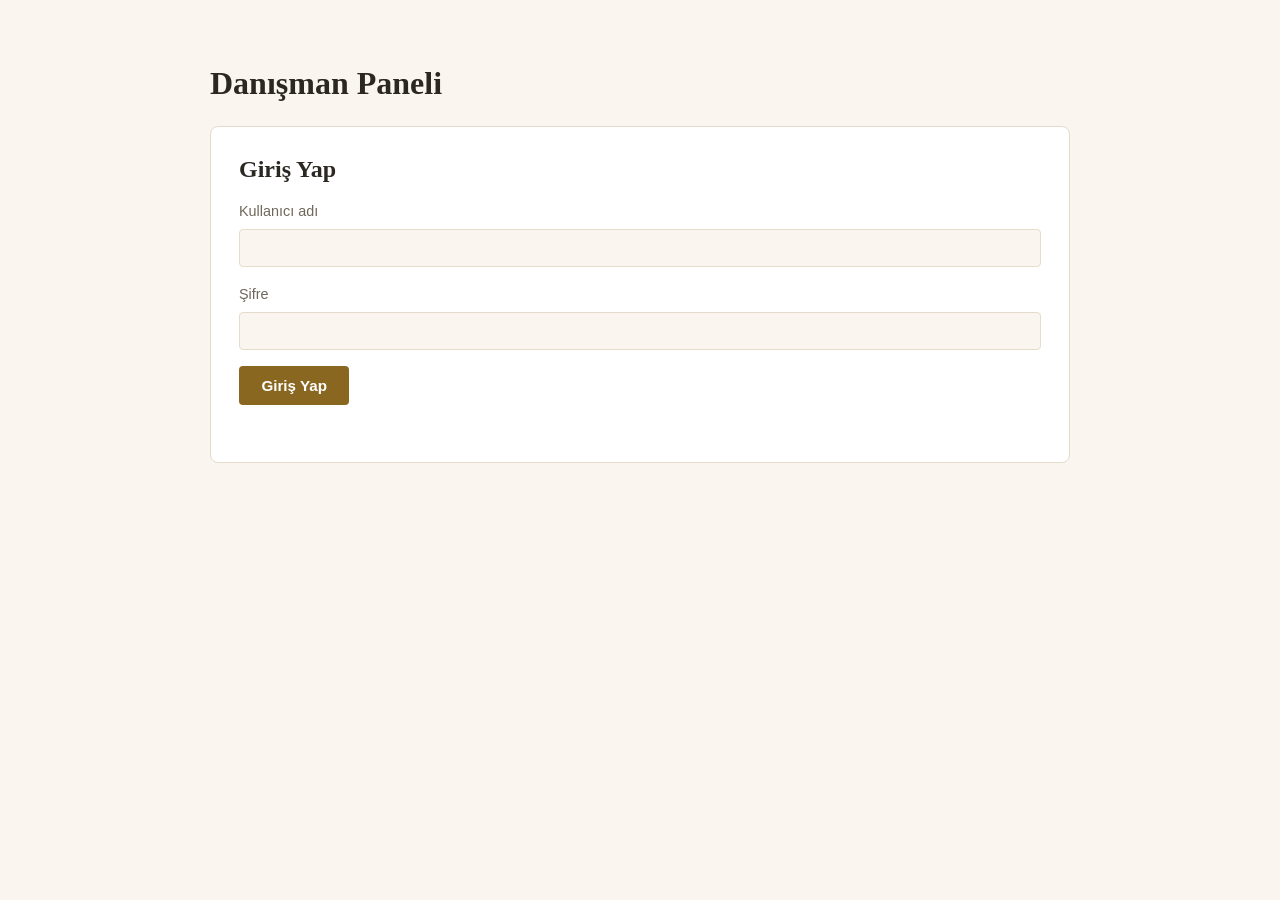
==== commit d155b21a: "Randevu sistemi + sade bej/beyaz tema - Supabase 'appointments' tablosuna talep bazli randevu akisi " ====
--- a/admin/index.html
+++ b/admin/index.html
@@ -76,6 +76,17 @@
   .admin-table { width: 100%; border-collapse: collapse; }
   .admin-table th, .admin-table td { text-align: left; padding: 0.6rem 0.5rem; border-bottom: 1px solid var(--border); font-size: 0.9rem; }
   .admin-header { display: flex; justify-content: space-between; align-items: center; margin-bottom: 1rem; }
+  .admin-header h2 { margin: 0; }
+  /* Randevu tablosu dar ekranda taşmasın — kart değil, tablo kaysın */
+  .admin-table-wrap { overflow-x: auto; }
+  .admin-badge {
+    display: inline-block; padding: 0.15rem 0.5rem; border-radius: 999px;
+    font-size: 0.78rem; font-weight: 600; white-space: nowrap;
+    border: 1px solid var(--border); color: var(--text-muted);
+  }
+  .admin-badge--pending { border-color: var(--gold); color: var(--gold); }
+  .admin-badge--confirmed { border-color: var(--wa); color: var(--wa); }
+  .admin-badge--cancelled { border-color: #E0665C; color: #E0665C; }
   #photo-preview { display: flex; flex-wrap: wrap; gap: 0.5rem; margin-top: 0.75rem; }
   #photo-preview img { width: 84px; height: 63px; object-fit: cover; border-radius: var(--radius); border: 1px solid var(--border); }
   .admin-form-actions { display: flex; gap: 0.75rem; margin-top: 1rem; }
@@ -108,6 +119,20 @@
     </div>
 
     <div class="admin-card">
+      <div class="admin-header">
+        <h2>Randevular</h2>
+        <button type="button" id="appts-refresh" class="admin-btn admin-btn--secondary admin-btn--sm">Yenile</button>
+      </div>
+      <div class="admin-table-wrap">
+        <table class="admin-table">
+          <thead><tr><th>Tarih</th><th>Saat</th><th>Ad</th><th>Telefon</th><th>İlan</th><th>Durum</th><th>İşlem</th></tr></thead>
+          <tbody id="appts-tbody"></tbody>
+        </table>
+      </div>
+      <div id="appts-status" class="admin-status" role="status" aria-live="polite"></div>
+    </div>
+
+    <div class="admin-card">
       <table class="admin-table">
         <thead><tr><th>Başlık</th><th>Fiyat</th><th>Durum</th><th>İşlem</th></tr></thead>
         <tbody id="listings-tbody"></tbody>
--- a/assets/css/style.css
+++ b/assets/css/style.css
@@ -5,19 +5,21 @@
    ============================================================ */
 
 :root {
-  /* Renk */
-  --bg: #0F1419;
-  --surface: #1A2129;
-  --surface-2: #212a33;
-  --text: #F5F3EF;
-  --text-muted: #A8B2BF;
-  --gold: #C9A227;
-  --gold-ink: #0F1419;
+  /* Renk — sade "bej & beyaz": açık, sıcak, minimal; koyu antik altın vurgu */
+  --bg: #FAF6EF;
+  --surface: #FFFFFF;
+  --surface-2: #F1EADD;
+  --text: #2B2721;
+  --text-muted: #6E675B;
+  --gold: #8A6720;
+  --gold-ink: #FFFFFF;
   --wa: #25D366;
-  --wa-ink: #0F1419;
-  --border: #2A3440;
-  --overlay: rgba(15, 20, 25, 0.72);
-  --overlay-strong: rgba(15, 20, 25, 0.88);
+  --wa-ink: #10241A;
+  --border: #E4DBCB;
+  /* Açık tema: header/menü için açık yarı saydam; modal karartması ayrı (--scrim) */
+  --overlay: rgba(250, 246, 239, 0.72);
+  --overlay-strong: rgba(250, 246, 239, 0.88);
+  --scrim: rgba(38, 33, 25, 0.55);
 
   /* Tipografi */
   --font-heading: 'Playfair Display', Georgia, 'Times New Roman', serif;
@@ -35,7 +37,7 @@
   /* Diğer */
   --radius: 4px;
   --radius-lg: 8px;
-  --shadow: 0 10px 40px rgba(0, 0, 0, 0.4);
+  --shadow: 0 12px 40px rgba(43, 39, 33, 0.12);
   --transition: 250ms ease;
   --nav-height: 76px;
   --mobile-bar-height: 64px;
@@ -44,6 +46,9 @@
 
 /* Reset */
 *, *::before, *::after { box-sizing: border-box; }
+/* `hidden` özniteliği, display:flex/grid tanımlı bileşenlerde (lightbox, sohbet
+   paneli) sınıf seçicisi tarafından eziliyordu; kapatma (X) çalışmıyordu. */
+[hidden] { display: none !important; }
 html { scroll-behavior: smooth; }
 body {
   margin: 0;
@@ -277,18 +282,18 @@
 }
 .hero-bg {
   position: absolute;
-  inset: 0;
+  inset: -2%;
   background: var(--surface);
   background-size: cover;
   background-position: center;
-  animation: heroKenBurns 26s ease-in-out infinite alternate;
+  animation: heroKenBurns 24s ease-in-out infinite;
   will-change: transform;
 }
 .hero::before {
   content: "";
   position: absolute;
   inset: 0;
-  background: linear-gradient(180deg, rgba(15,20,25,0.30) 0%, rgba(15,20,25,0.58) 55%, var(--bg) 100%);
+  background: linear-gradient(180deg, rgba(250,246,239,0) 0%, rgba(250,246,239,0.20) 35%, rgba(250,246,239,0.72) 72%, var(--bg) 100%);
   z-index: 1;
 }
 .hero-content { position: relative; z-index: 2; max-width: 640px; }
@@ -328,8 +333,9 @@
 }
 
 @keyframes heroKenBurns {
-  from { transform: scale(1); }
-  to { transform: scale(1.09); }
+  0%   { transform: scale(1.06) translate3d(-1.2%, -0.8%, 0); }
+  50%  { transform: scale(1.14) translate3d(1.2%, 0.8%, 0); }
+  100% { transform: scale(1.06) translate3d(-1.2%, -0.8%, 0); }
 }
 @keyframes heroFadeUp {
   from { opacity: 0; transform: translateY(18px); }
@@ -419,12 +425,13 @@
 }
 .property-card:hover { border-color: var(--gold); transform: translateY(-3px); }
 .property-media {
+  display: block;
   position: relative;
   aspect-ratio: 4 / 3;
   background: var(--surface-2);
   overflow: hidden;
 }
-.property-media img { width: 100%; height: 100%; object-fit: cover; }
+.property-media img { width: 100%; height: 100%; object-fit: cover; display: block; }
 .property-badge {
   position: absolute;
   top: 12px; left: 12px;
@@ -730,7 +737,7 @@
   position: fixed;
   inset: 0;
   z-index: 300;
-  background: var(--overlay-strong);
+  background: rgba(30, 26, 20, 0.86);
   display: flex;
   align-items: center;
   justify-content: center;
@@ -957,3 +964,110 @@
 }
 .chat-send svg { width: 18px; height: 18px; }
 .chat-send:hover { background: #dbb62c; }
+
+/* ============================================================
+   RANDEVU — talep modalı
+   ============================================================ */
+.appt-section-actions { display: flex; justify-content: center; }
+.appt-overlay {
+  position: fixed;
+  inset: 0;
+  z-index: 310;
+  background: var(--scrim);
+  display: flex;
+  align-items: center;
+  justify-content: center;
+  padding: var(--space-3);
+}
+.appt-dialog {
+  background: var(--surface);
+  border: 1px solid var(--border);
+  border-radius: var(--radius-lg);
+  box-shadow: var(--shadow);
+  width: min(460px, 100%);
+  max-height: min(90vh, 760px);
+  overflow-y: auto;
+  padding: var(--space-3);
+}
+.appt-header {
+  display: flex;
+  align-items: flex-start;
+  justify-content: space-between;
+  gap: var(--space-2);
+  margin-bottom: var(--space-2);
+}
+.appt-header h2 { font-size: 1.35rem; margin: 0; }
+.appt-close {
+  background: none;
+  border: none;
+  color: var(--text-muted);
+  padding: 4px;
+  line-height: 0;
+  flex-shrink: 0;
+}
+.appt-close svg { width: 20px; height: 20px; }
+.appt-close:hover { color: var(--gold); }
+.appt-property {
+  font-size: 0.9rem;
+  color: var(--gold);
+  margin: 0 0 var(--space-2);
+}
+.appt-field { margin-bottom: var(--space-2); border: none; padding: 0; }
+.appt-field > label,
+.appt-field legend {
+  display: block;
+  margin-bottom: 6px;
+  font-size: 0.88rem;
+  color: var(--text-muted);
+  padding: 0;
+}
+.appt-field input[type="text"],
+.appt-field input[type="tel"],
+.appt-field input[type="email"],
+.appt-field input[type="date"],
+.appt-field textarea {
+  width: 100%;
+  background: var(--surface-2);
+  border: 1px solid var(--border);
+  border-radius: var(--radius);
+  color: var(--text);
+  font-family: var(--font-body);
+  font-size: 0.95rem;
+  padding: 10px 12px;
+  min-height: 44px;
+}
+.appt-field textarea { min-height: 76px; resize: vertical; }
+.appt-field input:focus-visible,
+.appt-field textarea:focus-visible {
+  outline: 2px solid var(--gold);
+  outline-offset: 1px;
+}
+.appt-slots { display: block; }
+.appt-slot {
+  display: flex;
+  align-items: center;
+  gap: 10px;
+  padding: 10px 12px;
+  border: 1px solid var(--border);
+  border-radius: var(--radius);
+  margin-bottom: 6px;
+  cursor: pointer;
+  font-size: 0.92rem;
+  min-height: 44px;
+}
+.appt-slot:hover { border-color: var(--gold); }
+.appt-slot input { accent-color: var(--gold); flex-shrink: 0; }
+.appt-slot:has(input:checked) { border-color: var(--gold); background: var(--surface-2); }
+/* Honeypot — ekranda görünmez, ekran okuyucudan da uzak (aria-hidden ile birlikte) */
+.appt-hp {
+  position: absolute;
+  left: -9999px;
+  width: 1px;
+  height: 1px;
+  overflow: hidden;
+}
+.appt-status { min-height: 1.3rem; margin-top: var(--space-1); font-size: 0.88rem; color: var(--text-muted); }
+.appt-status--error { color: #E0665C; }
+.appt-success p { color: var(--text); }
+.appt-success-hint { font-size: 0.9rem; color: var(--text-muted); }
+.appt-success .btn { margin-bottom: var(--space-1); }
